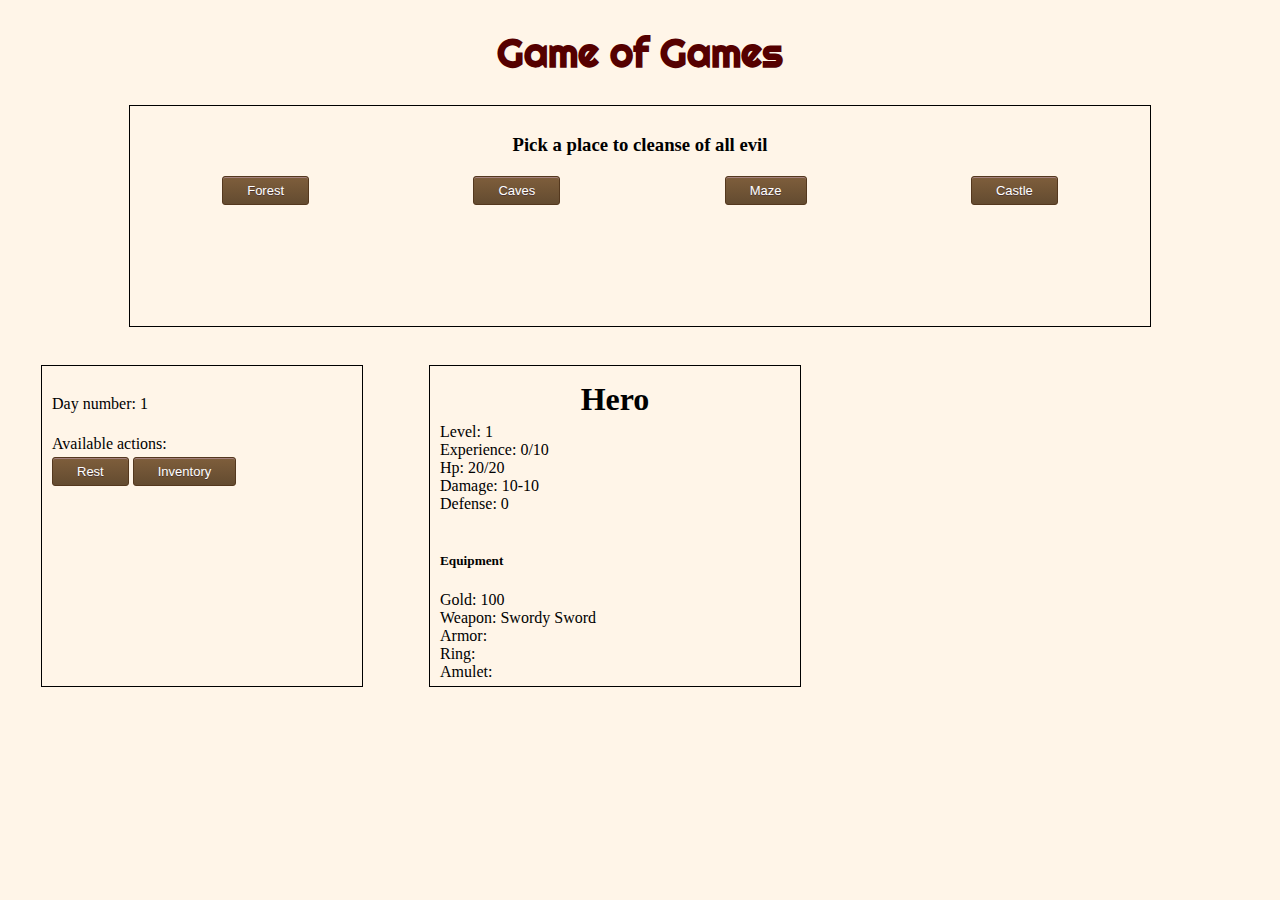
==== index.html @ d4bc2610 "Initial" ====
<!DOCTYPE html>
<html>
<head>
	<title>Game of Games</title>
	<meta charset="utf-8">
	<link rel="stylesheet" type="text/css" href="style.css">
	<link href="https://fonts.googleapis.com/css?family=Righteous" rel="stylesheet"> 
</head>
<body>
	<h1 id="title">Game of Games</h1>
	<div class="mainArea"></div>
	<div class="mainAreaCity">
		<h3>Pick a place to cleanse of all evil</h3>
		<div class="battlePicker">
			<button class="actionButton" id="Place1">Forest</button>
			<button class="actionButton" id="Place2">Caves</button>
			<button class="actionButton" id="Place3">Maze</button>
			<button class="actionButton" id="Place4">Castle</button>
		</div>
	</div><br>
	<div class="bottomArea">
		<div class="actionButtonsArea">
			<p id="dayNumber">Day number: 1</p>
			Available actions: <br>
			<button class="actionButton" id="attackEnemy">Attack</button>
			<button class="actionButton" id="rest">Rest</button>
			<button class="actionButton" id="nextFight">Next fight</button>
			<button class="actionButton" id="backToCity">Back to city</button>
			<button class="actionButton" id="inventory">Inventory</button>
		</div>
<!-- 		<div class="inventoryArea">
			<div>
				<button class="actionButton" id="quitInventory2">Back</button>
			</div>
		</div> -->
		<div class="heroSheet">
			<h1 class="name">Hero</h1>
			Level: <span id="heroLevel"></span><br>
			Experience: <span id="heroExperience"></span><br>
			Hp: <span id="heroHp"></span><br>
			Damage: <span id="heroDamage"></span><br>
			Defense: <span id="heroDefense"></span><br>
			<br>
			<h5>Equipment</h5>
			Gold: <span id="heroGold"></span><br>
			Weapon: <span id="heroWeapon"></span><br>
			Armor: <span id="heroArmor"></span><br>
			Ring: <span id="heroRing"></span><br>
			Amulet: <span id="heroAmulet"></span><br>	
		</div>
		<div class="enemySheet">
			<h1 class="name" id="enemyName"></h1>
			Level: <span id="enemyLevel"></span><br>
			Hp: <span id="enemyHp"></span><br>
			Damage: <span id="enemyDamage"></span><br>			
		</div>
	</div>
	<div class="bigInventoryArea">
		<button class="actionButton" id="quitInventory">Back</button>
		<table class="inventoryTable"></table>
		<div class="inventoryListArea">
		</div>
	</div>
	<script type="text/javascript" src="script.js"></script>
</body>
</html>
---- style.css ----
body {
	background-color: #FFF5E8;
}

#title {
	text-align: center;
	font-family: 'Righteous', cursive;
	font-size: 40px;
	color: #550000;
}

.mainArea, .mainAreaCity {
	height: 200px;
	border: 1px solid black;
	padding: 10px;
	width: 1000px;
	margin: auto;
	overflow: auto;
}

h3 {
	text-align: center;
}

.battlePicker {
	display: flex;
	justify-content: space-around;
}

.mainText {
	margin: 0px;
}

.bottomArea {
	display: flex;
	justify-content: space-around;
}

.actionButtonsArea, .inventoryArea {
	display: inline-block;
	border: 1px solid black;
	padding: 10px;
	line-height: 150%;
	margin-top: 20px;
	width: 300px;
	height: 300px;
	overflow: auto;
}

.inventoryArea {
	display:none;
}

.heroSheet, .enemySheet {
	width: 350px;
	height: 300px;
	border: 1px solid black;
	padding: 10px;
	margin-top: 20px;
	overflow: auto;
}

.name {
	text-align: center;
	margin: 5px;
}

.bigInventoryArea {
	min-height: 400px;
	max-height: 800px;
	border: 1px solid black;
	padding: 10px;
	width: 1000px;
	margin: auto;
	overflow: auto;
	display: none;
}

/*Buttons looking pretty*/
.actionButton {
	box-shadow:inset 0px 1px 0px 0px #a6827e;
	background:linear-gradient(to bottom, #7d5d3b 5%, #634b30 100%);
	background-color:#7d5d3b;
	border-radius:3px;
	border:1px solid #54381e;
	display:inline-block;
	cursor:pointer;
	color:#ffffff;
	font-family:Arial;
	font-size:13px;
	padding:6px 24px;
	text-decoration:none;
	text-shadow:0px 1px 0px #4d3534;
	margin: 1px 0px;
}
.actionButton:hover {
	background:linear-gradient(to bottom, #634b30 5%, #7d5d3b 100%);
	background-color:#634b30;
}
.actionButton:active {
	position:relative;
	top:1px;
}
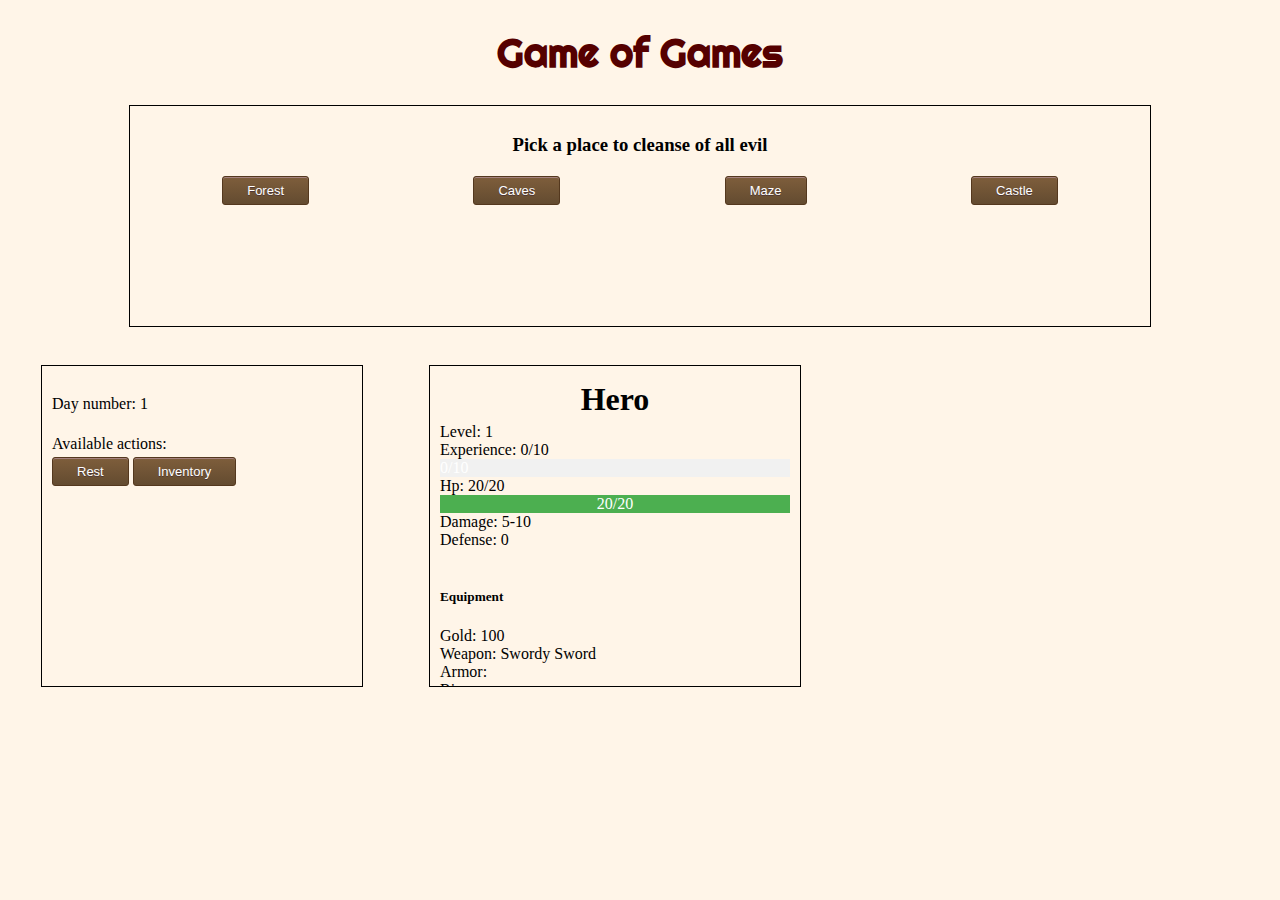
==== commit 7517153b: "Progress bars" ====
--- a/index.html
+++ b/index.html
@@ -37,7 +37,13 @@
 			<h1 class="name">Hero</h1>
 			Level: <span id="heroLevel"></span><br>
 			Experience: <span id="heroExperience"></span><br>
+			<div class="progressBar">
+				<div id="expProgressBar" class="w3-container" style="width:0%">0/10</div>
+			</div>
 			Hp: <span id="heroHp"></span><br>
+			<div class="progressBar">
+				<div id="hpProgressBar" class="w3-container" style="width:100%">20/20</div>
+			</div>			
 			Damage: <span id="heroDamage"></span><br>
 			Defense: <span id="heroDefense"></span><br>
 			<br>
@@ -52,14 +58,22 @@
 			<h1 class="name" id="enemyName"></h1>
 			Level: <span id="enemyLevel"></span><br>
 			Hp: <span id="enemyHp"></span><br>
+			<div class="progressBar">
+				<div id="hpEnProgressBar" class="w3-container" style="width:100%"></div>
+			</div>	
 			Damage: <span id="enemyDamage"></span><br>			
 		</div>
 	</div>
 	<div class="bigInventoryArea">
 		<button class="actionButton" id="quitInventory">Back</button>
 		<table class="inventoryTable"></table>
-		<div class="inventoryListArea">
+		<div class="bigInventoryAreaUnder">
+			<div class="invSmallAreas invWeaponArea"></div>
+			<div class="invSmallAreas invArmorArea"></div>
+			<div class="invSmallAreas invRingArea"></div>
+			<div class="invSmallAreas invMiscellanousArea"></div>
 		</div>
+		<div class="inventoryListArea"></div>
 	</div>
 	<script type="text/javascript" src="script.js"></script>
 </body>
--- a/style.css
+++ b/style.css
@@ -70,11 +70,26 @@
 	max-height: 800px;
 	border: 1px solid black;
 	padding: 10px;
-	width: 1000px;
+	width: 1300px;
 	margin: auto;
 	overflow: auto;
 	display: none;
 }
+
+.bigInventoryAreaUnder {
+	justify-content: space-around;
+	display: flex;
+}
+
+.invWeaponArea, .invArmorArea, .invRingArea, .invMiscellanousArea {
+	width: 350px;
+	height: 300px;
+	border: 1px solid black;
+	padding: 10px;
+	margin-top: 20px;
+	overflow: auto;	
+}
+
 
 /*Buttons looking pretty*/
 .actionButton {
@@ -93,6 +108,12 @@
 	text-shadow:0px 1px 0px #4d3534;
 	margin: 1px 0px;
 }
+
+.actionButtonSmall {
+	font-size:11px;
+	padding:4px 20px;
+}
+
 .actionButton:hover {
 	background:linear-gradient(to bottom, #634b30 5%, #7d5d3b 100%);
 	background-color:#634b30;
@@ -100,4 +121,38 @@
 .actionButton:active {
 	position:relative;
 	top:1px;
+}
+
+.progressBar {
+	color:#000;background-color:#f1f1f1
+}
+
+.w3-container:after,.w3-container:before {
+	content:"";
+	display:table;
+	clear:both
+}
+
+#expProgressBar {
+	color:#fff;
+	background-color:#0D32CB;
+	display:inline-block;
+	width:auto;
+	text-align:center;
+}
+
+#hpProgressBar {
+	color:#fff;
+	background-color:#4CAF50;
+	display:inline-block;
+	width:auto;
+	text-align:center;
+}
+
+#hpEnProgressBar {
+	color:#fff;
+	background-color:#F1003C;
+	display:inline-block;
+	width:auto;
+	text-align:center;
 }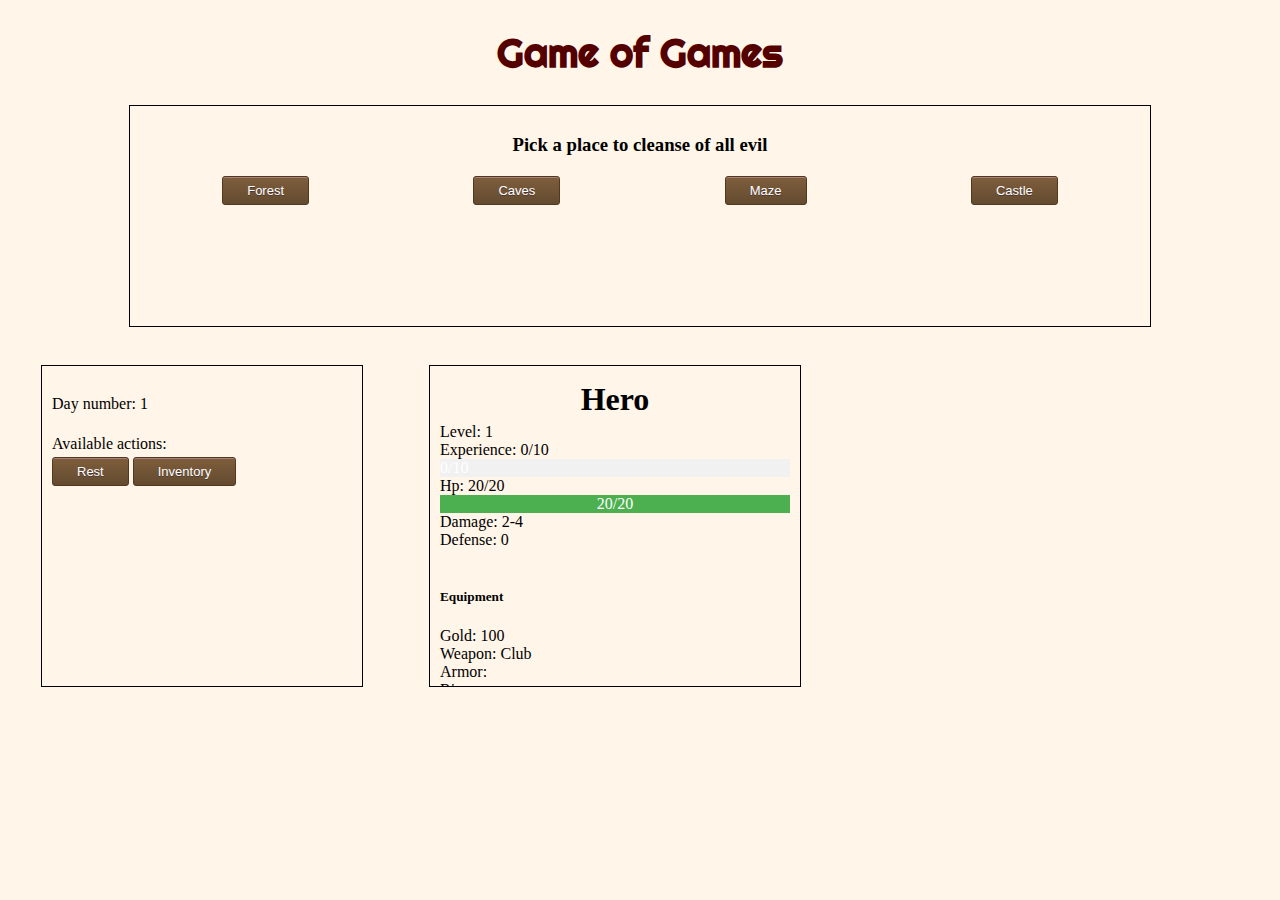
==== commit 7d7ea7c4: "tooltips" ====
--- a/index.html
+++ b/index.html
@@ -20,10 +20,11 @@
 	</div><br>
 	<div class="bottomArea">
 		<div class="actionButtonsArea">
+<!-- 			<p class="tooltipOutside">To jest <span class="tooltipInside">tylko</span> test</p> -->
 			<p id="dayNumber">Day number: 1</p>
 			Available actions: <br>
 			<button class="actionButton" id="attackEnemy">Attack</button>
-			<button class="actionButton" id="rest">Rest</button>
+			<button class="actionButton tooltipOutside" id="rest">Rest<span class="tooltipInside">test test</span></button>
 			<button class="actionButton" id="nextFight">Next fight</button>
 			<button class="actionButton" id="backToCity">Back to city</button>
 			<button class="actionButton" id="inventory">Inventory</button>
--- a/style.css
+++ b/style.css
@@ -34,6 +34,7 @@
 .bottomArea {
 	display: flex;
 	justify-content: space-around;
+	overflow: visible;
 }
 
 .actionButtonsArea, .inventoryArea {
@@ -44,7 +45,7 @@
 	margin-top: 20px;
 	width: 300px;
 	height: 300px;
-	overflow: auto;
+	overflow: visible;
 }
 
 .inventoryArea {
@@ -87,7 +88,7 @@
 	border: 1px solid black;
 	padding: 10px;
 	margin-top: 20px;
-	overflow: auto;	
+	overflow: visible;	
 }
 
 
@@ -155,4 +156,28 @@
 	display:inline-block;
 	width:auto;
 	text-align:center;
+}
+
+.tooltipOutside {
+	position:relative
+}
+
+.tooltipInside {
+	background-color:#FFF5E8;
+	display:inline-block;
+	padding-left:8px;
+	padding-right:8px;
+	text-align:center;
+	position:absolute;
+	left:40px;
+	bottom:30px;
+	border:1px solid #54381e;
+}
+
+.tooltipInside {
+	display:none
+}
+
+.tooltipOutside:hover .tooltipInside{
+	display:inline-block
 }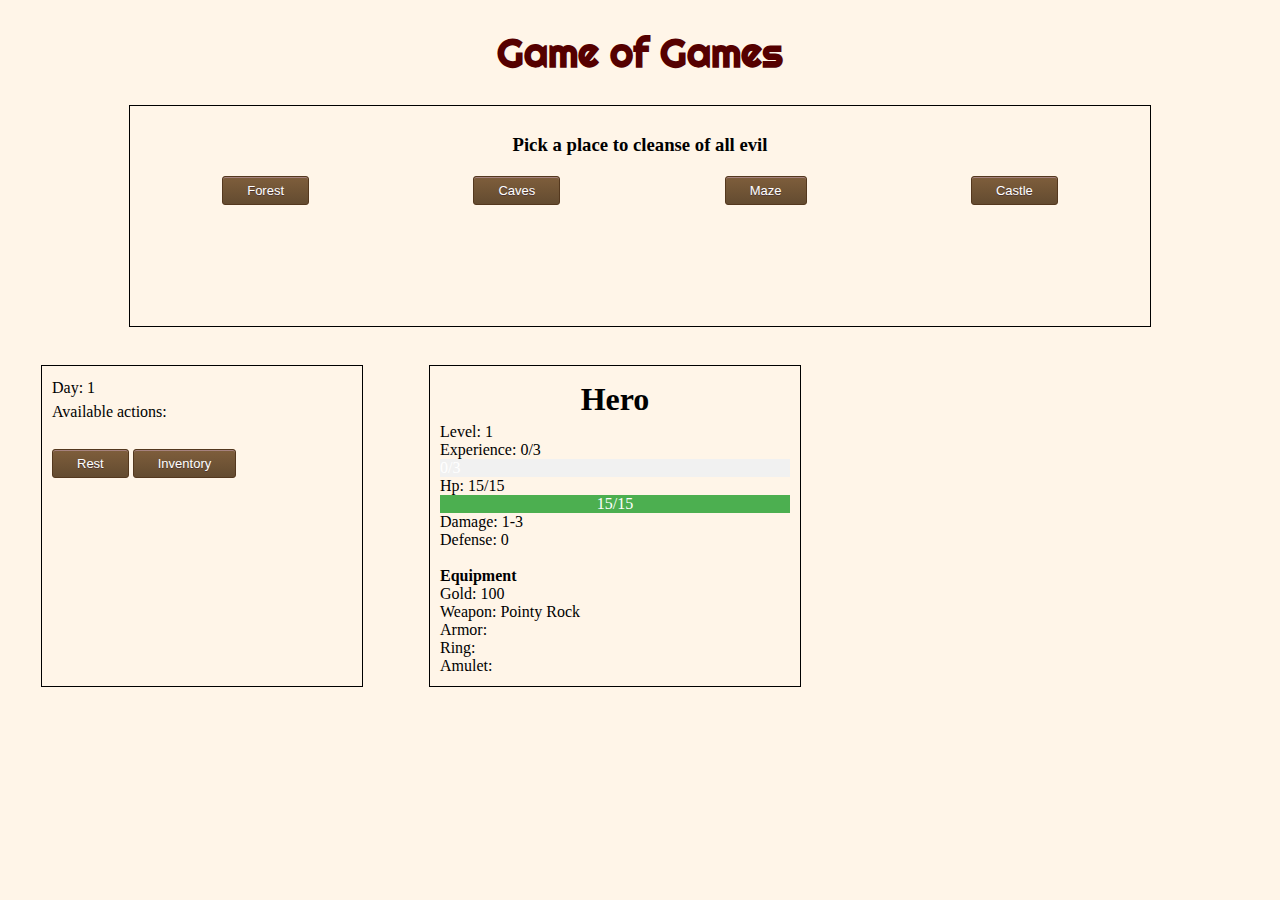
==== commit 6afcedf0: "Hints + Items added to monsters + Loot Chests" ====
--- a/index.html
+++ b/index.html
@@ -21,12 +21,13 @@
 	<div class="bottomArea">
 		<div class="actionButtonsArea">
 <!-- 			<p class="tooltipOutside">To jest <span class="tooltipInside">tylko</span> test</p> -->
-			<p id="dayNumber">Day number: 1</p>
+			<p id="dayNumber">Day: 1</p>
 			Available actions: <br>
 			<button class="actionButton" id="attackEnemy">Attack</button>
-			<button class="actionButton tooltipOutside" id="rest">Rest<span class="tooltipInside">test test</span></button>
+			<br>
 			<button class="actionButton" id="nextFight">Next fight</button>
 			<button class="actionButton" id="backToCity">Back to city</button>
+			<button class="actionButton" id="rest">Rest</button>
 			<button class="actionButton" id="inventory">Inventory</button>
 		</div>
 <!-- 		<div class="inventoryArea">
@@ -39,16 +40,17 @@
 			Level: <span id="heroLevel"></span><br>
 			Experience: <span id="heroExperience"></span><br>
 			<div class="progressBar">
-				<div id="expProgressBar" class="w3-container" style="width:0%">0/10</div>
+				<div id="expProgressBar" class="w3-container" style="width:0%">0/3</div>
 			</div>
 			Hp: <span id="heroHp"></span><br>
 			<div class="progressBar">
-				<div id="hpProgressBar" class="w3-container" style="width:100%">20/20</div>
+				<div id="hpProgressBar" class="w3-container" style="width:100%">15/15</div>
 			</div>			
 			Damage: <span id="heroDamage"></span><br>
 			Defense: <span id="heroDefense"></span><br>
 			<br>
-			<h5>Equipment</h5>
+			<strong>Equipment</strong>
+			<br>
 			Gold: <span id="heroGold"></span><br>
 			Weapon: <span id="heroWeapon"></span><br>
 			Armor: <span id="heroArmor"></span><br>
--- a/style.css
+++ b/style.css
@@ -91,6 +91,9 @@
 	overflow: visible;	
 }
 
+#dayNumber {
+	margin: 0;
+}
 
 /*Buttons looking pretty*/
 .actionButton {
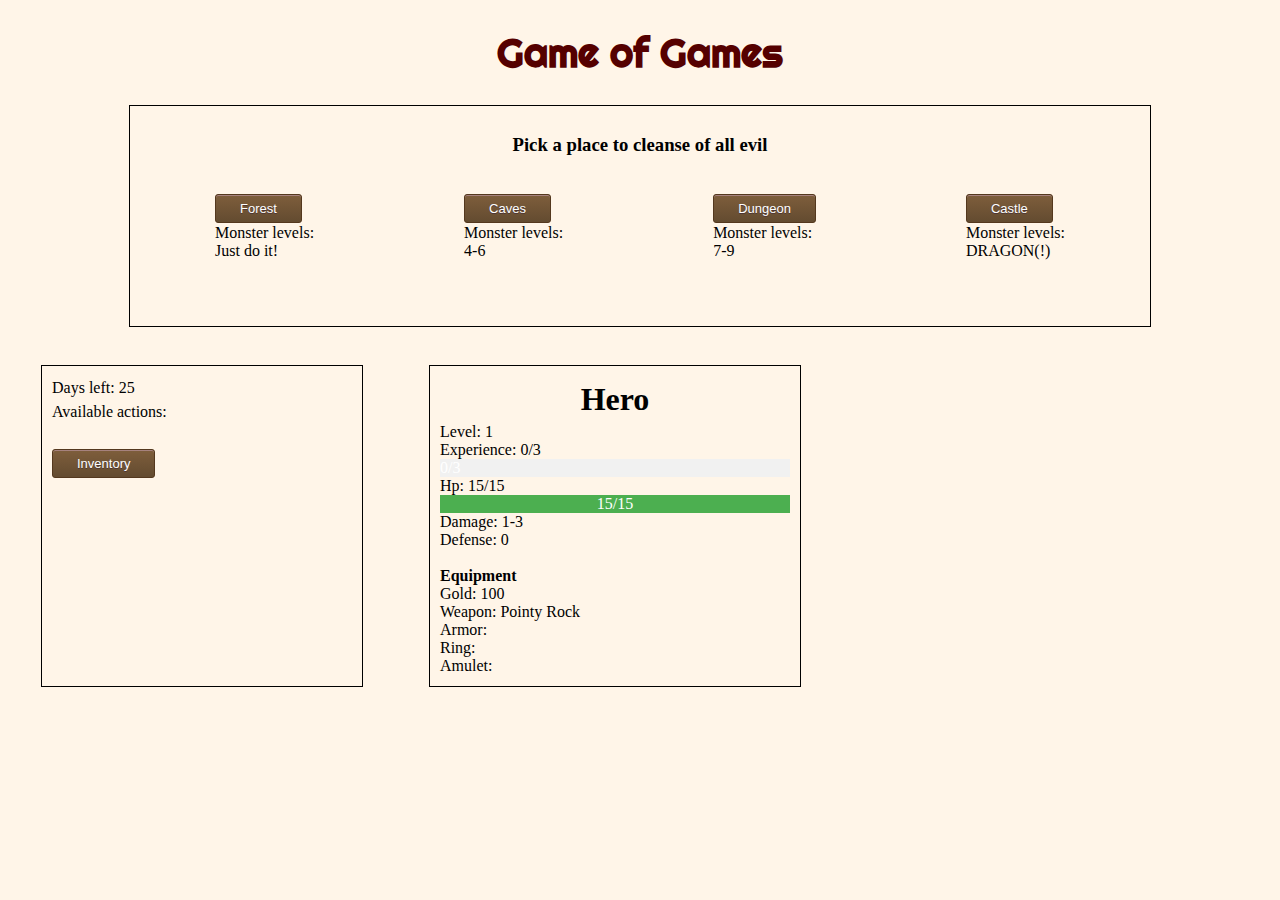
==== commit d977a66d: "v1.0 // Monster Stats + win/gameover pages + changed rest" ====
--- a/index.html
+++ b/index.html
@@ -10,31 +10,26 @@
 	<h1 id="title">Game of Games</h1>
 	<div class="mainArea"></div>
 	<div class="mainAreaCity">
-		<h3>Pick a place to cleanse of all evil</h3>
+		<h3 class="tc">Pick a place to cleanse of all evil</h3>
+		<br>
 		<div class="battlePicker">
-			<button class="actionButton" id="Place1">Forest</button>
-			<button class="actionButton" id="Place2">Caves</button>
-			<button class="actionButton" id="Place3">Maze</button>
-			<button class="actionButton" id="Place4">Castle</button>
+			<div><button class="actionButton" id="Place1">Forest</button><br>Monster levels:<br>Just do it!</div>
+			<div><button class="actionButton" id="Place2">Caves</button><br>Monster levels:<br>4-6</div>
+			<div><button class="actionButton" id="Place3">Dungeon</button><br>Monster levels:<br>7-9</div>
+			<div><button class="actionButton" id="Place4">Castle</button><br>Monster levels:<br>DRAGON(!)</div>
 		</div>
 	</div><br>
 	<div class="bottomArea">
 		<div class="actionButtonsArea">
-<!-- 			<p class="tooltipOutside">To jest <span class="tooltipInside">tylko</span> test</p> -->
-			<p id="dayNumber">Day: 1</p>
+			<p id="dayNumber">Days left:</p>
 			Available actions: <br>
 			<button class="actionButton" id="attackEnemy">Attack</button>
 			<br>
 			<button class="actionButton" id="nextFight">Next fight</button>
 			<button class="actionButton" id="backToCity">Back to city</button>
+			<button class="actionButton" id="inventory">Inventory</button>
 			<button class="actionButton" id="rest">Rest</button>
-			<button class="actionButton" id="inventory">Inventory</button>
 		</div>
-<!-- 		<div class="inventoryArea">
-			<div>
-				<button class="actionButton" id="quitInventory2">Back</button>
-			</div>
-		</div> -->
 		<div class="heroSheet">
 			<h1 class="name">Hero</h1>
 			Level: <span id="heroLevel"></span><br>
@@ -68,15 +63,20 @@
 		</div>
 	</div>
 	<div class="bigInventoryArea">
-		<button class="actionButton" id="quitInventory">Back</button>
+		<button class="actionButton" id="quitInventory">Back</button><br>
+		[Mouse over an item to see its stats]
 		<table class="inventoryTable"></table>
 		<div class="bigInventoryAreaUnder">
-			<div class="invSmallAreas invWeaponArea"></div>
-			<div class="invSmallAreas invArmorArea"></div>
-			<div class="invSmallAreas invRingArea"></div>
-			<div class="invSmallAreas invMiscellanousArea"></div>
+			<div class="invSmallAreas"><span class="invTitle">Weapons</span><div class="invWeaponArea"></div></div>
+			<div class="invSmallAreas"><span class="invTitle">Armor</span><div class="invArmorArea"></div></div>
+			<div class="invSmallAreas"><span class="invTitle">Under Construction</span><div class="invRingArea"></div></div>
+			<div class="invSmallAreas"><span class="invTitle">Under Construction</span><div class="invMiscellanousArea"></div></div>
 		</div>
 		<div class="inventoryListArea"></div>
+	</div>
+	<div class="hintArea">
+		<p id="hintText"></p>
+		<button id="hintButton">OK</button>
 	</div>
 	<script type="text/javascript" src="script.js"></script>
 </body>
--- a/style.css
+++ b/style.css
@@ -18,7 +18,7 @@
 	overflow: auto;
 }
 
-h3 {
+.tc {
 	text-align: center;
 }
 
@@ -48,10 +48,6 @@
 	overflow: visible;
 }
 
-.inventoryArea {
-	display:none;
-}
-
 .heroSheet, .enemySheet {
 	width: 350px;
 	height: 300px;
@@ -71,7 +67,7 @@
 	max-height: 800px;
 	border: 1px solid black;
 	padding: 10px;
-	width: 1300px;
+	width: 1100px;
 	margin: auto;
 	overflow: auto;
 	display: none;
@@ -82,13 +78,20 @@
 	display: flex;
 }
 
-.invWeaponArea, .invArmorArea, .invRingArea, .invMiscellanousArea {
+.invSmallAreas {
 	width: 350px;
 	height: 300px;
 	border: 1px solid black;
 	padding: 10px;
 	margin-top: 20px;
-	overflow: visible;	
+	overflow: auto;
+}
+
+.invTitle {
+	font-weight: bold;
+	text-align: center;
+	margin:auto;
+	display:table;
 }
 
 #dayNumber {
@@ -173,7 +176,7 @@
 	text-align:center;
 	position:absolute;
 	left:40px;
-	bottom:30px;
+	bottom:20px;
 	border:1px solid #54381e;
 }
 
@@ -183,4 +186,15 @@
 
 .tooltipOutside:hover .tooltipInside{
 	display:inline-block
+}
+
+.hintArea {
+	position:fixed;
+	top: 50%;
+	left: 50%;
+	transform: translate(-50%, -50%);
+	background-color: white;
+	border: 1px solid #54381e;
+	padding: 50px;
+	display: none;
 }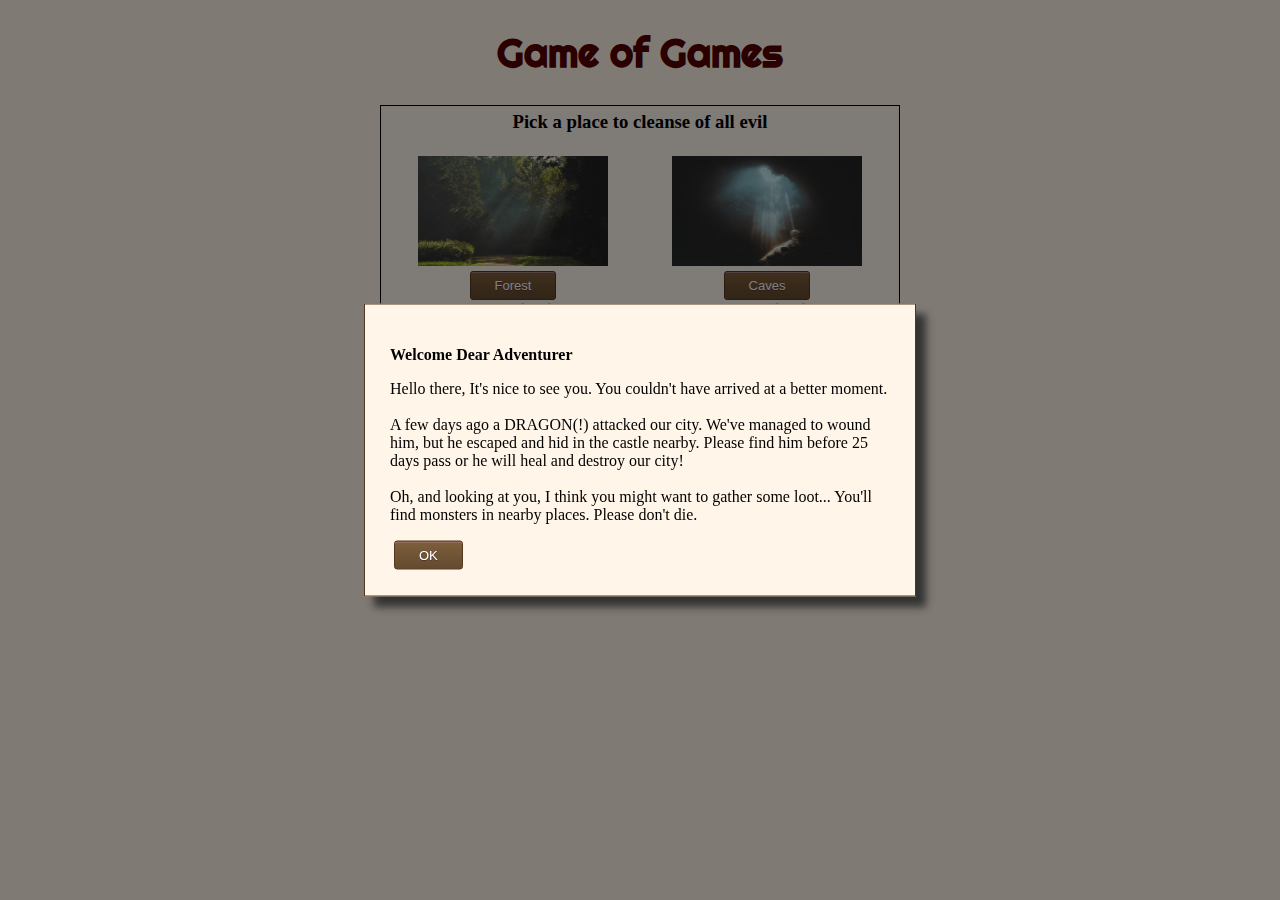
==== commit 72e189c5: "UI fixes" ====
--- a/index.html
+++ b/index.html
@@ -8,76 +8,77 @@
 </head>
 <body>
 	<h1 id="title">Game of Games</h1>
-	<div class="mainArea"></div>
-	<div class="mainAreaCity">
-		<h3 class="tc">Pick a place to cleanse of all evil</h3>
-		<br>
-		<div class="battlePicker">
-			<div><button class="actionButton" id="Place1">Forest</button><br>Monster levels:<br>Just do it!</div>
-			<div><button class="actionButton" id="Place2">Caves</button><br>Monster levels:<br>4-6</div>
-			<div><button class="actionButton" id="Place3">Dungeon</button><br>Monster levels:<br>7-9</div>
-			<div><button class="actionButton" id="Place4">Castle</button><br>Monster levels:<br>DRAGON(!)</div>
+	<div class="wrapper grid-container-mainNormal grid-container-shared">
+		<div class="battleLogArea innerArea"></div>
+		<div class="placesArea innerArea">
+			<h3 class="tc">Pick a place to cleanse of all evil</h3>
+			<br>
+			<div class="battlePicker">
+				<div class="battlePlace tc"><img class="placePhoto" src="assets/forest.jpg"><br><div class="center"><button class="actionButton" id="Place1">Forest</button></div>Monster levels:<br>Just do it!</div>
+				<div class="battlePlace tc"><img class="placePhoto" src="assets/cave.jpg"><br><div class="center"><button class="actionButton" id="Place2">Caves</button></div>Monster levels:<br>4-6</div>
+				<div class="battlePlace tc"><img class="placePhoto" src="assets/dungeon.jpg"><br><div class="center"><button class="actionButton" id="Place3">Dungeon</button></div>Monster levels:<br>7-9</div>
+				<div class="battlePlace tc"><img class="placePhoto" src="assets/castle.jpg"><br><div class="center"><button class="actionButton" id="Place4">Castle</button></div>Monster levels:<br>DRAGON(!)</div>
+			</div>
 		</div>
-	</div><br>
-	<div class="bottomArea">
-		<div class="actionButtonsArea">
-			<p id="dayNumber">Days left:</p>
-			Available actions: <br>
-			<button class="actionButton" id="attackEnemy">Attack</button>
-			<br>
-			<button class="actionButton" id="nextFight">Next fight</button>
-			<button class="actionButton" id="backToCity">Back to city</button>
-			<button class="actionButton" id="inventory">Inventory</button>
-			<button class="actionButton" id="rest">Rest</button>
-		</div>
-		<div class="heroSheet">
+		<div class="heroSheet innerArea">
 			<h1 class="name">Hero</h1>
 			Level: <span id="heroLevel"></span><br>
 			Experience: <span id="heroExperience"></span><br>
 			<div class="progressBar">
 				<div id="expProgressBar" class="w3-container" style="width:0%">0/3</div>
 			</div>
-			Hp: <span id="heroHp"></span><br>
+			Health: <span id="heroHp"></span><br>
 			<div class="progressBar">
 				<div id="hpProgressBar" class="w3-container" style="width:100%">15/15</div>
 			</div>			
 			Damage: <span id="heroDamage"></span><br>
 			Defense: <span id="heroDefense"></span><br>
+			<div id="equipmentList">
+				<strong>Equipment</strong>
+				<br>
+				Weapon: <span id="heroWeapon"></span><br>
+				Armor: <span id="heroArmor"></span><!-- <br> -->
+				<!-- Ring:  --><span id="heroRing"></span><!-- <br> -->
+				<!-- Amulet:  --><span id="heroAmulet"></span><!-- <br> -->	
+			</div>
 			<br>
-			<strong>Equipment</strong>
-			<br>
-			Gold: <span id="heroGold"></span><br>
-			Weapon: <span id="heroWeapon"></span><br>
-			Armor: <span id="heroArmor"></span><br>
-			Ring: <span id="heroRing"></span><br>
-			Amulet: <span id="heroAmulet"></span><br>	
+			<button class="actionButton" id="inventory">Inventory</button>
 		</div>
-		<div class="enemySheet">
+		<div class="enemySheet innerArea">
 			<h1 class="name" id="enemyName"></h1>
 			Level: <span id="enemyLevel"></span><br>
 			Hp: <span id="enemyHp"></span><br>
 			<div class="progressBar">
 				<div id="hpEnProgressBar" class="w3-container" style="width:100%"></div>
 			</div>	
-			Damage: <span id="enemyDamage"></span><br>			
+			Damage: <span id="enemyDamage"></span><br><br>
+			<div id="enemyDead" class="tc">-killed-<br></div>
+			<div class="center">
+				<button class="actionButton" id="attackEnemy">Attack</button>
+				<button class="actionButton" id="nextFight">Next fight</button>
+				<button class="actionButton" id="backToCity">Back to city</button>
+			</div>
+		</div>
+		<div class="daysLeftArea innerArea"><div class="center2"><span id="daysLeft">DRAGON(!) will burn our city in:</span><br><span id="dayNumber"></span></div></div>
+		<div class="bigInventoryArea innerArea">
+			<button class="actionButton" id="quitInventory">Back</button><br>
+			[Mouse over an item to see its stats]
+			<table class="inventoryTable"></table>
+			<div class="bigInventoryAreaUnder">
+				<div class="invSmallAreas"><span class="invTitle">Weapons</span><div class="invWeaponArea"></div></div>
+				<div class="invSmallAreas"><span class="invTitle">Armor</span><div class="invArmorArea"></div></div>
+				<div class="invSmallAreas underConstruction"><span class="invTitle">Under Construction</span><div class="invRingArea"></div></div>
+				<div class="invSmallAreas underConstruction"><span class="invTitle">Under Construction</span><div class="invMiscellanousArea"></div></div>
+			</div>
+			<div class="inventoryListArea"></div>
+		</div>
+		<div class="hintArea">
+			<p id="hintTitle"></p>
+			<p id="hintText"></p>
+			<button id="hintButton" class="actionButton">OK</button>
 		</div>
 	</div>
-	<div class="bigInventoryArea">
-		<button class="actionButton" id="quitInventory">Back</button><br>
-		[Mouse over an item to see its stats]
-		<table class="inventoryTable"></table>
-		<div class="bigInventoryAreaUnder">
-			<div class="invSmallAreas"><span class="invTitle">Weapons</span><div class="invWeaponArea"></div></div>
-			<div class="invSmallAreas"><span class="invTitle">Armor</span><div class="invArmorArea"></div></div>
-			<div class="invSmallAreas"><span class="invTitle">Under Construction</span><div class="invRingArea"></div></div>
-			<div class="invSmallAreas"><span class="invTitle">Under Construction</span><div class="invMiscellanousArea"></div></div>
-		</div>
-		<div class="inventoryListArea"></div>
-	</div>
-	<div class="hintArea">
-		<p id="hintText"></p>
-		<button id="hintButton">OK</button>
-	</div>
+	<div id="overlay"></div>
 	<script type="text/javascript" src="script.js"></script>
 </body>
 </html>--- a/style.css
+++ b/style.css
@@ -1,5 +1,9 @@
 body {
 	background-color: #FFF5E8;
+}
+
+.innerArea {
+	background-color: #FFF6EF;
 }
 
 #title {
@@ -9,52 +13,113 @@
 	color: #550000;
 }
 
-.mainArea, .mainAreaCity {
-	height: 200px;
+.wrapper {
+	margin: 0 auto;
+}
+
+.grid-container-shared {
+	display: grid;
+	grid-gap: 20px;
+	justify-items: stretch;
+	align-items: stretch;
+	justify-content: center;
+	align-content: stretch;
+}
+
+.grid-container-mainFirst {
+	grid-template-areas:
+	  'placesArea';
+}
+
+.grid-container-mainNormal {
+	grid-template-areas:
+	  'placesArea'
+	  'heroArea'
+	  'daysLeftArea';
+	grid-template-columns: 320px;
+}
+
+.grid-container-fight {
+	grid-template-areas:
+	  'battleLogArea'
+	  'enemyArea'
+	  'heroArea';
+	grid-template-columns: 85%;
+	grid-template-rows: 100px;
+}
+
+.grid-container-inventory {
+	grid-template-areas:
+	  'invArea';
+}
+
+.placesArea { grid-area: placesArea; }
+.heroSheet { grid-area: heroArea; }
+.enemySheet { grid-area: enemyArea; }
+.daysLeftArea { grid-area: daysLeftArea; }
+.battleLogArea { grid-area: battleLogArea; }
+.bigInventoryArea { grid-area: invArea; }
+
+.battleLogArea, .placesArea, .heroSheet, .enemySheet, .daysLeftArea {
 	border: 1px solid black;
-	padding: 10px;
-	width: 1000px;
-	margin: auto;
 	overflow: auto;
+	padding: 5px;
+}
+
+.placePhoto {
+	width: 190px;
+	height: 110px;
+}
+
+.battlePlace {
+	padding: 5px;
 }
 
 .tc {
 	text-align: center;
+}
+
+.center {
+	display: flex;
+	justify-content: center;
+}
+
+.center2 {
+	position: relative;
+	top: 50%;
+	transform: translate(0, -50%)
+}
+
+h3 { 
+	margin: 0px;
+}
+
+h1 {
+	font-size: 1.3em;
+}
+
+#enemyDead {
+	color: #801515;
+	font-size: 1.5em;
 }
 
 .battlePicker {
 	display: flex;
 	justify-content: space-around;
+	flex-wrap: wrap
 }
 
 .mainText {
 	margin: 0px;
 }
 
-.bottomArea {
-	display: flex;
-	justify-content: space-around;
-	overflow: visible;
-}
-
-.actionButtonsArea, .inventoryArea {
-	display: inline-block;
-	border: 1px solid black;
-	padding: 10px;
-	line-height: 150%;
-	margin-top: 20px;
-	width: 300px;
-	height: 300px;
-	overflow: visible;
-}
-
-.heroSheet, .enemySheet {
-	width: 350px;
-	height: 300px;
-	border: 1px solid black;
-	padding: 10px;
-	margin-top: 20px;
-	overflow: auto;
+#attackEnemy {
+	transform:scale(1.4)
+}
+
+#dayNumber {
+	font-size: 1.5em;
+	color: #801515;
 }
 
 .name {
@@ -63,12 +128,8 @@
 }
 
 .bigInventoryArea {
-	min-height: 400px;
-	max-height: 800px;
 	border: 1px solid black;
 	padding: 10px;
-	width: 1100px;
-	margin: auto;
 	overflow: auto;
 	display: none;
 }
@@ -76,6 +137,7 @@
 .bigInventoryAreaUnder {
 	justify-content: space-around;
 	display: flex;
+	flex-wrap: wrap;
 }
 
 .invSmallAreas {
@@ -85,6 +147,11 @@
 	padding: 10px;
 	margin-top: 20px;
 	overflow: auto;
+	margin: 10px;
+}
+
+.underConstruction {
+	display: none
 }
 
 .invTitle {
@@ -92,10 +159,6 @@
 	text-align: center;
 	margin:auto;
 	display:table;
-}
-
-#dayNumber {
-	margin: 0;
 }
 
 /*Buttons looking pretty*/
@@ -113,7 +176,7 @@
 	padding:6px 24px;
 	text-decoration:none;
 	text-shadow:0px 1px 0px #4d3534;
-	margin: 1px 0px;
+	margin: 1px 4px;
 }
 
 .actionButtonSmall {
@@ -131,7 +194,8 @@
 }
 
 .progressBar {
-	color:#000;background-color:#f1f1f1
+	color:#000;
+	background-color:#f1f1f1
 }
 
 .w3-container:after,.w3-container:before {
@@ -193,8 +257,76 @@
 	top: 50%;
 	left: 50%;
 	transform: translate(-50%, -50%);
-	background-color: white;
+	background-color: #FFF5E8;
 	border: 1px solid #54381e;
-	padding: 50px;
+	padding: 25px;
 	display: none;
+	box-shadow: 10px 10px 8px #333333;
+	z-index: 3;
+	overflow: auto;
+	width: 60%;
+	max-width: 500px;
+	height: 50%;
+}
+
+#hintTitle {
+	font-weight: bold 
+}
+
+#overlay {
+  position: fixed; 
+  display: none; 
+  width: 100%; 
+  height: 100%; 
+  top: 0;
+  left: 0;
+  right: 0;
+  bottom: 0;
+  background-color: rgba(0,0,0,0.5); 
+  z-index: 2;
+}
+
+@media only screen and (min-width: 550px) {
+	.grid-container-mainFirst {
+		grid-template-areas:
+		  'placesArea';
+		grid-template-columns: 520px;
+		grid-template-rows: 430px;
+	}
+	.grid-container-mainNormal {
+		grid-template-areas:
+		  'placesArea'
+		  'heroArea'
+		  'daysLeftArea';
+		grid-template-columns: 520px;
+	}
+	.grid-container-fight {
+		grid-template-areas:
+		  'battleLogArea battleLogArea'
+		  'enemyArea heroArea';
+		grid-template-columns: 270px 200px;
+		grid-template-rows: 100px;
+	}
+	.hintArea {
+		height: auto;
+	}
+}
+
+@media only screen and (min-width: 900px) {
+	.grid-container-mainNormal {
+		grid-template-areas:
+		  'placesArea heroArea'
+		  'placesArea daysLeftArea';
+		grid-template-columns: 520px 280px;
+		grid-template-rows: 310px 110px;
+	}
+	.grid-container-fight {
+		grid-template-areas:
+		  'battleLogArea enemyArea heroArea';
+		grid-template-columns: 300px 280px 280px;
+		grid-template-rows: 310px;
+	}
+	h1 {
+		font-size: 2em;
+	}
 }